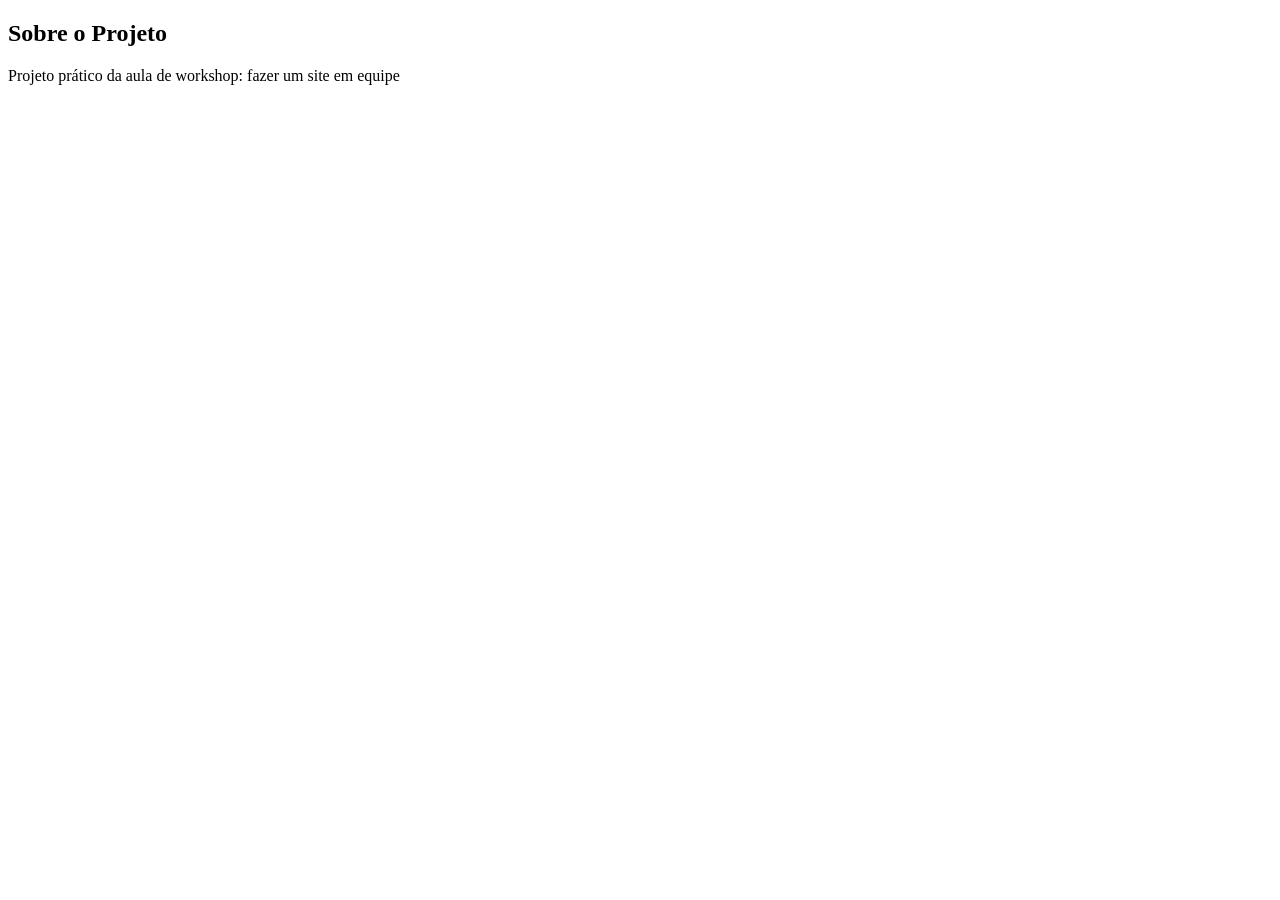
==== sobre.html @ d1f413c5 "cração do arquivo Sobre" ====
<!DOCTYPE html>
<html lang="pt-BR">
<head>
    <meta charset="UTF-8">
    <meta name="viewport" content="width=device-width, initial-scale=1.0">
    <title>Sobre Nós</title>
    <link rel="stylesheet" href="style.css"> 
</head>
<body>
    <header>
        </header>

    <main>
        <section id="sobre">
            <h1>Sobre o Projeto</h1>
            <p>Projeto prático da aula de workshop: fazer um site em equipe</p>
        </section>
    </main>

    <footer>
        </footer>
</body>
</html>
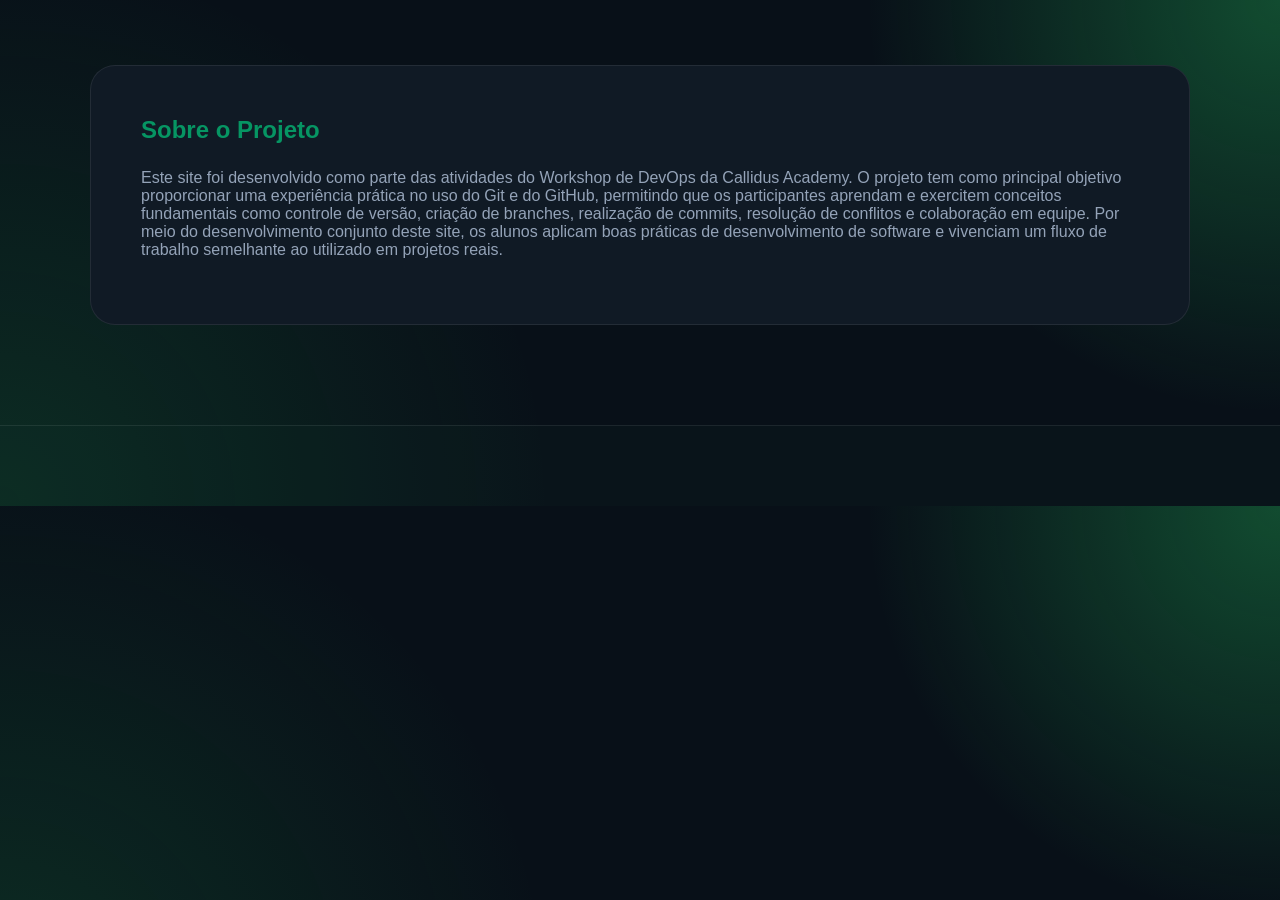
==== commit a53cef5c: "atualização do conteúdo da página "Sobre" para refletir o objetivo do projeto" ====
--- a/sobre.html
+++ b/sobre.html
@@ -1,23 +1,34 @@
 <!DOCTYPE html>
 <html lang="pt-BR">
+
 <head>
     <meta charset="UTF-8">
     <meta name="viewport" content="width=device-width, initial-scale=1.0">
     <title>Sobre Nós</title>
-    <link rel="stylesheet" href="style.css"> 
+    <link rel="stylesheet" href="style.css">
 </head>
+
 <body>
     <header>
-        </header>
+    </header>
 
     <main>
         <section id="sobre">
             <h1>Sobre o Projeto</h1>
-            <p>Projeto prático da aula de workshop: fazer um site em equipe</p>
+            <p>
+                Este site foi desenvolvido como parte das atividades do Workshop de DevOps da Callidus Academy.
+                O projeto tem como principal objetivo proporcionar uma experiência prática no uso do Git e do GitHub,
+                permitindo que os participantes aprendam e exercitem conceitos fundamentais como controle de versão,
+                criação de branches, realização de commits, resolução de conflitos e colaboração em equipe.
+                Por meio do desenvolvimento conjunto deste site, os alunos aplicam boas práticas de desenvolvimento de
+                software
+                e vivenciam um fluxo de trabalho semelhante ao utilizado em projetos reais.
+            </p>
         </section>
     </main>
 
     <footer>
-        </footer>
+    </footer>
 </body>
-</html>
+
+</html>
--- a/style.css
+++ b/style.css
@@ -0,0 +1,370 @@
+:root{
+    --bg:#081018;
+    --surface:#101A25;
+    --surface-2:#182635;
+
+    --primary:#06a269e8;
+    --primary-dark:#0e7650e2;
+
+    --text:#F8FAFC;
+    --text-muted:#94A3B8;
+
+    --border:rgba(255,255,255,.08);
+}
+
+*{
+    margin:0;
+    padding:0;
+    box-sizing:border-box;
+}
+
+html{
+    scroll-behavior:smooth;
+}
+
+body{
+    font-family:'Segoe UI',sans-serif;
+    background:
+    radial-gradient(
+        circle at top right,
+        rgba(40, 217, 105, 0.299),
+        transparent 30%
+    ),
+
+    radial-gradient(
+        circle at bottom left,
+        rgba(34, 197, 94, 0.16),
+        transparent 40%
+    ),
+
+    var(--bg);
+    color:var(--text);
+}
+
+.hero{
+
+    padding: 70px 0px 0px 0px;
+
+    display:flex;
+    flex-direction:column;
+
+    justify-content:center;
+    align-items:center;
+
+    text-align:center;
+}
+
+.hero-content{
+
+    flex:1;
+
+    display:flex;
+    flex-direction:column;
+
+    padding:40px;
+}
+
+.hero h1{
+    font-size:5rem;
+    font-weight:800;
+
+    margin-bottom:20px;
+}
+
+.hero p{
+    max-width:700px;
+
+    color:var(--text-muted);
+
+    font-size:1.2rem;
+
+    margin-bottom:40px;
+}
+
+nav{
+
+    display:flex;
+
+    justify-content:center;
+
+    padding:25px;
+}
+
+nav ul{
+
+    display:flex;
+
+    gap:30px;
+
+    list-style:none;
+}
+
+nav a{
+
+    color:white;
+
+    text-decoration:none;
+
+    font-weight:600;
+
+    transition:.3s;
+}
+
+nav a:hover{
+
+    color:var(--primary);
+}
+
+.btn-primary{
+
+    background:linear-gradient(
+        135deg,
+        var(--primary),
+        var(--primary-dark)
+    );
+
+    color:white;
+
+    text-decoration:none;
+
+    padding:15px 35px;
+
+    border-radius:15px;
+
+    font-weight:700;
+
+    transition:.3s;
+}
+
+.btn-primary:hover{
+
+    transform:translateY(-3px);
+
+    box-shadow:
+        0 0 30px
+        rgba(0,166,81,.4);
+}
+
+.btn-sm{
+
+    background:var(--primary);
+
+    color:white;
+
+    text-decoration:none;
+
+    padding:10px 18px;
+
+    border-radius:10px;
+
+    font-weight:600;
+
+    transition:.3s;
+}
+
+.btn-sm:hover{
+    background:var(--primary-dark);
+}
+
+/* =======================
+   TITULOS DE SEÇÃO
+======================= */
+
+.section-title{
+
+    text-align:center;
+
+    padding:80px 20px 40px;
+}
+
+.section-title h2{
+
+    font-size:3rem;
+
+    color:var(--primary);
+
+    margin-bottom:10px;
+}
+
+.section-title p{
+
+    color:var(--text-muted);
+}
+
+#filtros{
+
+    display:flex;
+
+    justify-content:center;
+
+    flex-wrap:wrap;
+
+    gap:12px;
+
+    margin-bottom:40px;
+}
+
+.filter-btn{
+
+    background:var(--surface);
+
+    border:1px solid var(--border);
+
+    color:white;
+
+    padding:12px 22px;
+
+    border-radius:999px;
+
+    cursor:pointer;
+
+    transition:.3s;
+}
+
+.filter-btn:hover{
+
+    border-color:var(--primary);
+}
+
+.filter-btn.active{
+
+    background:var(--primary);
+}
+
+#lista-cursos{
+
+    width:min(1400px,95%);
+
+    margin:auto;
+}
+
+.grid{
+
+    display:grid;
+
+    grid-template-columns:
+        repeat(auto-fit,minmax(340px,1fr));
+
+    gap:30px;
+}
+
+.card{
+
+    background:var(--surface);
+
+    border:1px solid var(--border);
+
+    border-radius:25px;
+
+    padding:30px;
+
+    transition:.4s;
+}
+
+.card:hover{
+
+    transform:translateY(-10px);
+
+    border-color:var(--primary);
+
+    box-shadow:
+        0 0 35px rgba(0,166,81,.15);
+}
+
+.card h3{
+
+    margin:18px 0;
+}
+
+.card p{
+
+    color:var(--text-muted);
+}
+
+.card-footer{
+
+    margin-top:25px;
+
+    display:flex;
+
+    justify-content:space-between;
+
+    align-items:center;
+}
+
+.tag{
+
+    padding:8px 15px;
+
+    border-radius:999px;
+
+    font-size:.8rem;
+
+    font-weight:700;
+}
+
+.design{
+    background:#4a1f65;
+}
+
+.dev{
+    background:#003d1f;
+}
+
+.marketing{
+    background:#5f3900;
+}
+
+.photo{
+    background:#002e61;
+}
+
+.business{
+    background:#353535;
+}
+
+#sobre{
+
+    width:min(1100px,90%);
+
+    margin:65px auto;
+
+    background:var(--surface);
+
+    border:1px solid var(--border);
+
+    border-radius:25px;
+
+    padding:50px;
+}
+
+#sobre h1{
+
+    color:var(--primary);
+
+    margin-bottom:25px;
+}
+
+#sobre p{
+
+    color:var(--text-muted);
+
+    margin-bottom:15px;
+}
+
+footer{
+
+    margin-top:100px;
+
+    background:#12302529;
+
+    border-top:1px solid var(--border);
+
+    text-align:center;
+
+    padding:40px;
+}
+
+footer p{
+    color:var(--text-muted);
+}
